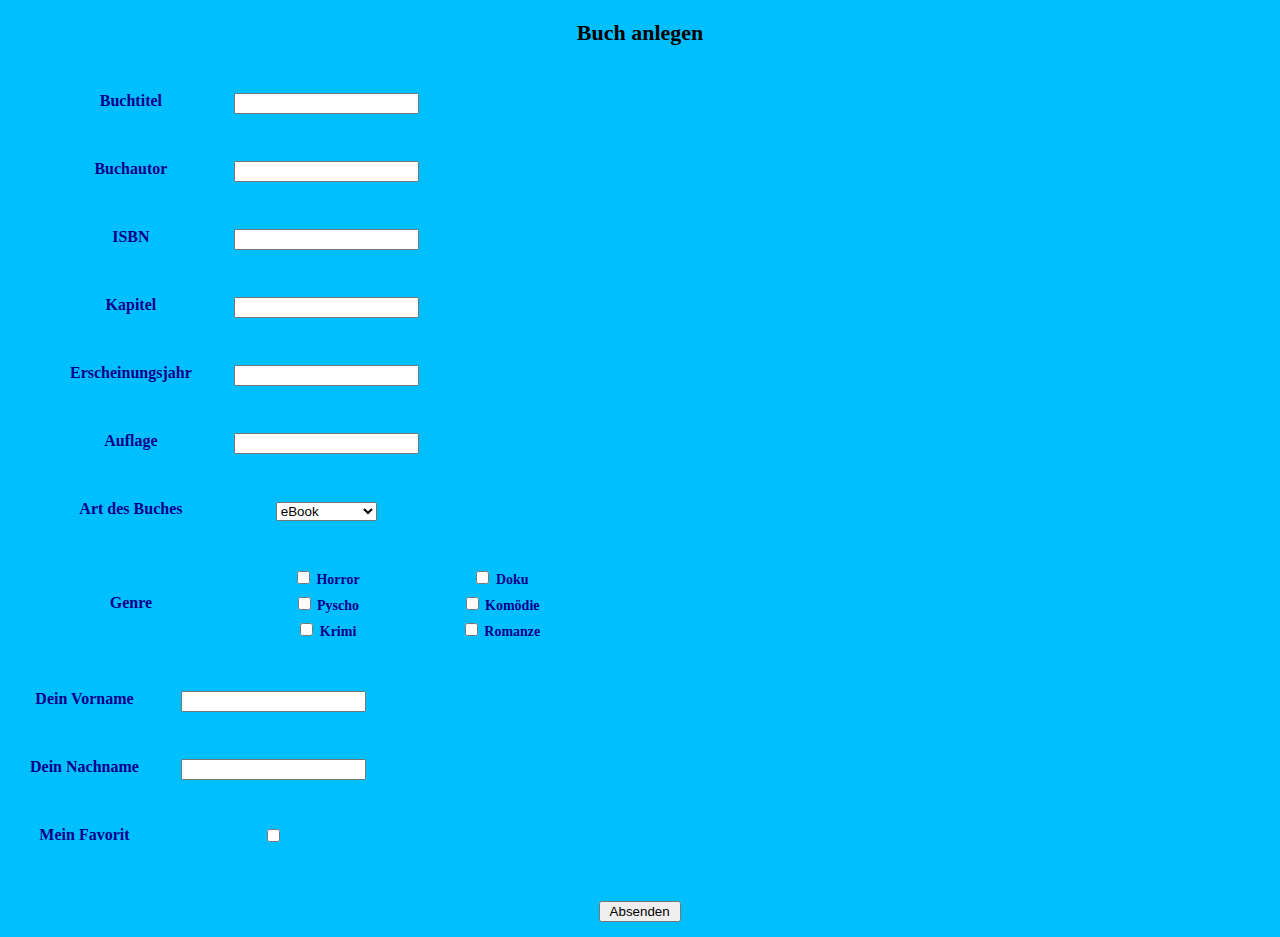
==== book_entry.html @ a820d65e "m2aufg.1" ====
<!DOCTYPE html>
<head>
	<meta http-equiv="Content-Type" content="text/html; charset=UTF-8">
	<title>book_entry</title>

	<link rel="stylesheet" href="style.css" type="text/css">

</head>

<body>
	<h1>Buch anlegen<h1>
	<form name="book" method="POST" action="http://martinakraus.net/createBookEntry.php">

		<table id="table1">

			<tr>
				<td class="schrift">Buchtitel</td>
				<td>
				<input type="text" name="buchtitel">
				</td>
			</tr>

			<tr>
				<td class="schrift">Buchautor</td>
				<td>
				<input type="text" name="buchautor">
				</td>
			</tr>

			<tr>
				<td class="schrift">ISBN</td>
				<td>
				<input type="text" name="isbn">
				</td>
			</tr>

			<tr>
				<td class="schrift">Kapitel</td>
				<td>
				<input type="text" name="kapitel">
				</td>
			</tr>

			<tr>
				<td class="schrift">Erscheinungsjahr</td>
				<td>
				<input type="text" name="erscheinungsjahr">
				</td>
			</tr>

			<tr>
				<td class="schrift">Auflage</td>
				<td>
				<input type="text" name="auflage">
				</td>
			</tr>

			<tr>
				<td class="schrift">Art des Buches</td>
				<td>
				<select name="buchart" size="1" >

					<option>eBook</option>
					<option>Newspaper</option>
					<option>Taschenbuch</option>
					<option>Lexikon</option>
					<option>Hardcover</option>
					<option>Paperback</option>
				</select></td>
			</tr>

			<tr>
				<td class="schrift">Genre</td>
				<td><label for="check1" class="schrift2">
					<input type="checkbox" name="Genre1" value="horror" id="check1">
					Horror </label>
				<br>
				<label for="check2" class="schrift2">
					<input type="checkbox" name="Genre2" value="pyscho" id="check2">
					Pyscho </label>
				<br>
				<label for="check3" class="schrift2">
					<input type="checkbox" name="Genre3" value="krimi" id="check3">
					Krimi </label></td>

				<td><label for="check4" class="schrift2">
					<input type="checkbox" name="Genre4" value="doku" id="check4">
					Doku </label>
				<br>
				<label for="check5" class="schrift2">
					<input type="checkbox" name="Genre5" value="komödie" id="check5">
					Komödie </label>
				<br>
				<label for="check6" class="schrift2">
					<input type="checkbox" name="Genre6" value="romanze" id="check6">
					Romanze </label></td>
			</tr>
		</table>

		<table id ="table2">
			<tr>
				<td class="schrift">Dein Vorname</td>
				<td>
				<input type="text" name="deinVorname">
				</td>
			</tr>

			<tr>
				<td class="schrift">Dein Nachname</td>
				<td>
				<input type="text" name="deinNachname">
				</td>
			</tr>

			<tr>
				<td class="schrift">Mein Favorit</td>
				<td><label for="check8">
					<input type="checkbox" name="favorit" value="favorit" id="check8">
				</label></td>
			</tr>

		</table>

	</form>
	<br>
	<table id="rahmen">
		<input type="submit" value=" Absenden " id ="sendeButton">
	</table>
</body>

</html>
---- style.css ----
h1{
margin-top:20px;
text-align:center;
font-size:22px;
color:#00000;
}

#table1{
left:40px;
position:relative;
}

td{
padding: 20px;
text-align:center;
}

#table2{
position:relative;
background-color: #00BFFF;

}

body{
background-color:#00BFFF;

}

img{
border-color:#00008B;
width:400px;
height:245spx;
}

.hover:hover{
font-weight:bold; 
background-color:#00008B; 
text-decoration:none;
}
.hover{
width:200px;
}
.schrift{
font-size:16px;
color:#00008B;
}

.schrift2{
font-size:14px;
color:#00008B;
}

a{
text-decoration:none;
color:black;
}
.schrift3{
background-color:#00BFFF;
font-size:18px;
text-align:center;
}

.rahmen{
	border: 30px solid #ffffff;
}
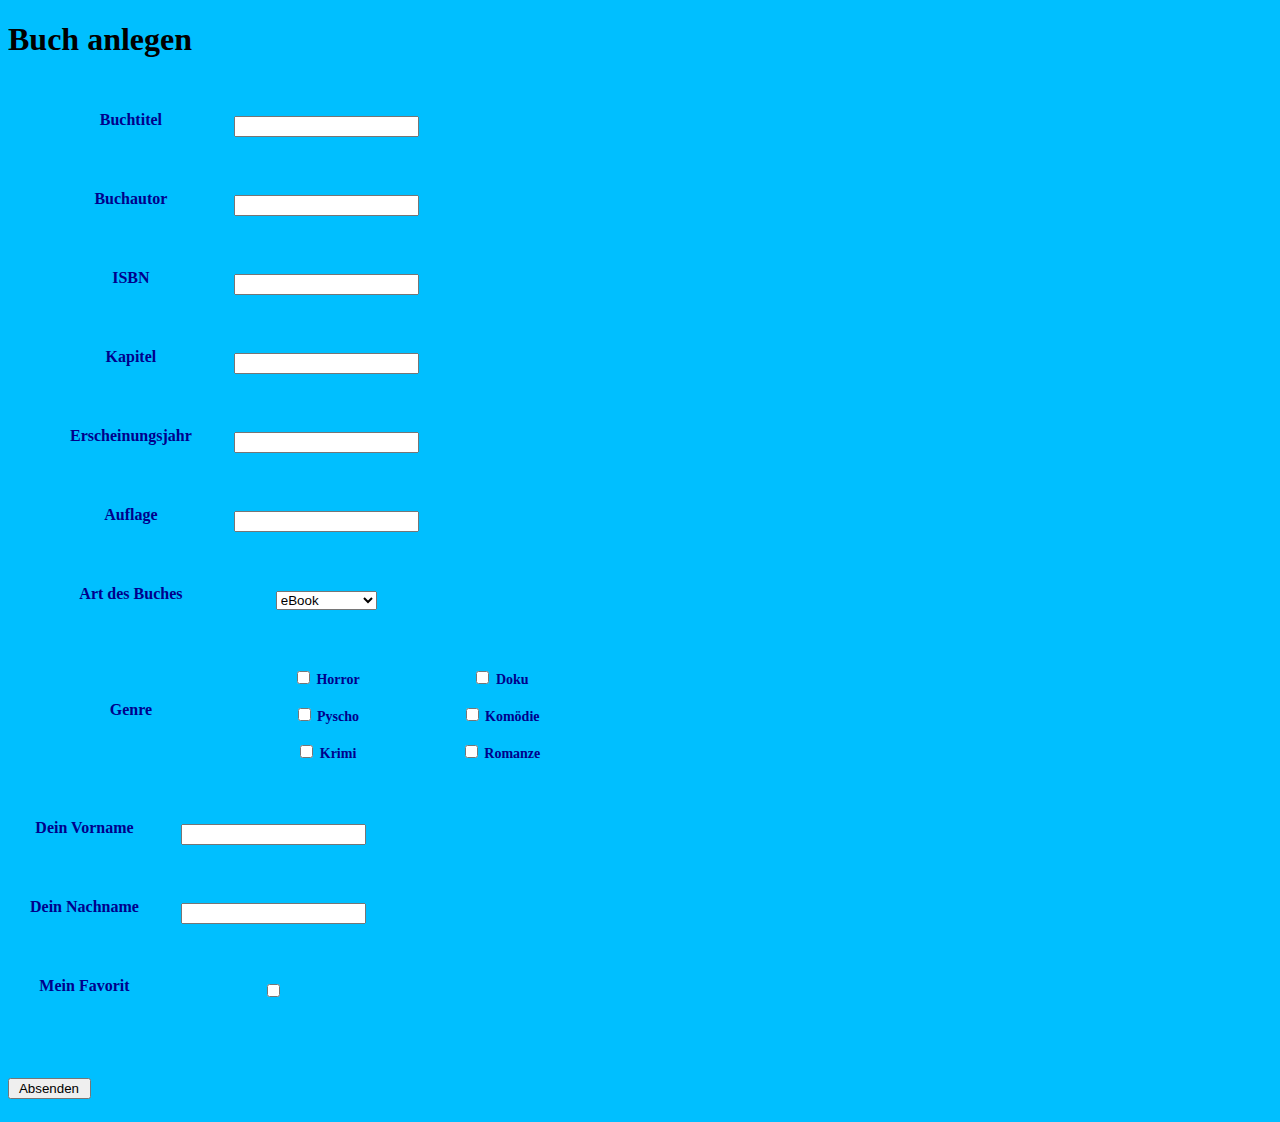
==== commit 30a6b4cb: "neu" ====
--- a/book_entry.html
+++ b/book_entry.html
@@ -128,4 +128,4 @@
 	</table>
 </body>
 
-</html>+</html>
--- a/style.css
+++ b/style.css
@@ -1,3 +1,4 @@
+@@ -0,0 +1,65 @@
 h1{
 margin-top:20px;
 text-align:center;
@@ -62,4 +63,4 @@
 
 .rahmen{
 	border: 30px solid #ffffff;
-}
+}